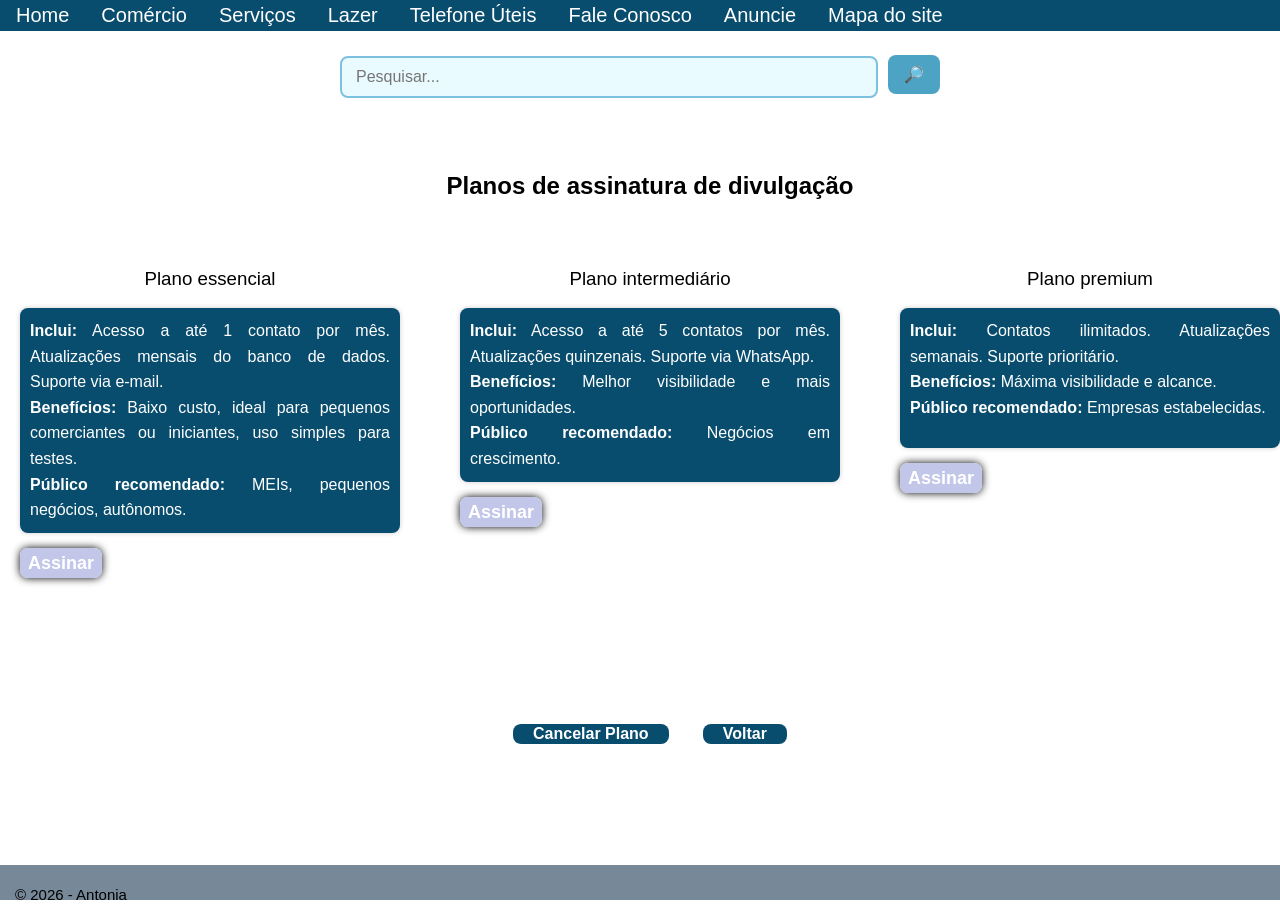
==== uc_2_antonia_exercicios_0053.2.html @ df5b5eef "reformulação" ====
<!doctype html>
<html><head>
<meta charset="utf-8">
<title>Classificados Reserva Raposo</title>
	<meta name="viewport" content="width=device-width, initial-scale=1">
	<!--<link rel="stylesheet" href="https://maxcdn.bootstrapcdn.com/bootstrap/3.4.1/css/bootstrap.min.css">-->
<script src="https://ajax.googleapis.com/ajax/libs/jquery/3.6.0/jquery.min.js"></script>
<script src="https://maxcdn.bootstrapcdn.com/bootstrap/3.4.1/js/bootstrap.min.js"></script>
<title>Classificados Reserva Raposo</title>
	<link rel="stylesheet"  type="text/css" href="exercicio_css.css">

	
	<link rel="stylesheet" href="exercicio_css.css">
	<style>


		
		
		html,body { /* Estilo do corpo da página */
		
            padding: 0;
             /* Centraliza vertical */
            height: 100vh; /* Altura total da tela */
            margin: 5px; /* Remove margem padrão */
        }

		
		
		label{
			
        	font-weight: bold;
        	margin-top: 10px;
        	display: block;
	 		padding: 8px;
		}
		
       
		    .campo { /* Div de cada campo */
            margin-bottom: 15px; /* Espaço inferior */
        }

        input, textarea, select { /* Campos de entrada */
            width: 100%; /* Ocupa toda largura */
            padding: 8px; /* Espaçamento interno */
            margin-top: 5px; /* Espaço acima */
            box-sizing: border-box; /* Ajusta tamanho */
        }

      
   
		.botao {
			align-content: center;
   		 color: black;          /* texto preto */
    	 background: rgb(194, 198, 233);     /* opcional: fundo branco */
    	 padding: 5px 8px;
         border-radius: 6px;
    	 text-decoration: none; /* tira o sublinhado */
   		 cursor: pointer;
		 font-weight: bold;
		 font-family: Arial; color: black;
		 font-size: 18px;
		 box-shadow: 0 0 8px black;
		 border-radius: 8px
}

       
			

	.planos-container {
    display: flex;
    gap: 40px;
    justify-content: center;
    align-items: flex-start;
    margin-top: 8px;
		
}


    
   
.planos-container {
    display: flex;
    gap: 40px;
    justify-content: center;
    align-items: flex-start;
    margin-top: 8px;
}

.column {
    width: 31%;
    background:#rgba(31,38,116,1.00);
    padding: 10px;
    
    border-radius: 8px;
}

h3 {
    font-weight: 100;
    text-align: center;
    color: black;
    padding: 10px;
}

.anuncio {
    text-align: justify;
    color: white;
    padding: 10px;
}




h3  {font-weight: 10px;
    text-align: center;
	color: black;
    padding: 10px;
	
}
.anuncio {
	text-align: justify;
	color: white;
    padding: 10px;
	font-family: Arial;
	margin-bottom: 30px;
	margin-top: 10px;
	z-index:0;
	line-height: 1.6; 
	border-radius: 8px;
	box-shadow: 0 0 5px #ccc;
	align-items: stretch;
	flex: 1; 
			
		}
		

	</style>
	
</head>

<body>
	<header>	
		<nav>
		<ul>
  		<li class="home"><a  href="index.html" class="dropbtn">Home</a></li>
		<li class="comercio"><a href="javascript:void(0)" class="dropbtn">Comércio</a>
		<div class="dropdown-content">
      				<a class="link" href="uc_2_antonia_exercicios_0051.1.html">Alimentação</a>
      				<a class="link" href="uc_2_antonia_exercicios_0051.2.html">Vestuário</a>
      									
    			</div></li>
		
		<li class="servicos"><a href="javascript:void(0)" class="dropbtn">Serviços</a>
			<div class="dropdown-content">
      				<a class="link" href="uc_2_antonia_exercicios_0051.3.html">Saude</a>
      				
      									
    			</div></li>
		
		<li class="lazer"><a href="javascript:void(0)" class="dropbtn">Lazer</a>
			<div class="dropdown-content">
      				<a class="link" href="uc_2_antonia_exercicios_0051.4.html">Esportes/parques</a>
      								
    			</div></li>
		<li class="telefone"><a href="javascript:void(0)" class="dropbtn">Telefone Úteis</a>
			<div class="dropdown-content">
      				<a class="link" href="uc_2_antonia_exercicios_0052.1.html">Contatos</a>
      				
      									
    			</div></li>
		
		<li class="fale_conosco"><a href="javascript:void(0)" class="dropbtn">Fale Conosco</a>
			<div class="dropdown-content">
      				<a class="link" href="uc_2_antonia_exercicios_0053.html">Sac</a>
      									
    			</div></li>
  		<li class="anuncie"><a href="javascript:void(0)" class="dropbtn">Anuncie</a>
			<div class="dropdown-content">
					<a class="link" href="uc_2_antonia_exercicios_0053.2.html">planos</a>
      				<a class="link" href="uc_2_antonia_exercicios_0053.1.html">Assinar</a>
					<a class="link" href="uc_2_antonia_exercicios_0053.html">Cancelamento</a>
      								
    			</div></li>
		
  		<li class="dropdown">
    		<a href="javascript:void(0)" class="dropbtn">Mapa do site</a>
    			<div class="dropdown-content">
      				<a class="link" href="uc_2_antonia_exercicios_0052.2.html">Mapa do site</a>
      					
					
    			</div>
			
  		</li>
</ul>
	
		
		
		<div> 
			<form class="top-search" role="search" aria-label="Buscar">
      		<input type="search" placeholder="Pesquisar..." aria-label="Pesquisar"/>
      		<button type="submit" aria-label="Buscar">🔎</button></form>
		</div> </nav>
		<p></p>
		
		
	</header>
	
	<main>
    <h2>Planos de assinatura de divulgação</h2>
		<p></p>

    <div class="planos-container">

        <!-- COLUNA 1 -->
        <div class="column">
            <h3>Plano essencial</h3>
            <ul class="anuncio">
                <li><strong>Inclui:</strong> Acesso a até 1 contato por mês. Atualizações mensais do banco de dados. Suporte via e-mail.</li>
                <li><strong>Benefícios:</strong> Baixo custo, ideal para pequenos comerciantes ou iniciantes, uso simples para testes.</li>
                <li><strong>Público recomendado:</strong> MEIs, pequenos negócios, autônomos.</li><p></p><p></p>

            </ul><a href="uc_2_antonia_exercicios_0053.1.html" class="botao">Assinar</a><p></p>
			<p></p>
			
            
        </div>

        <!-- COLUNA 2 -->
        <div class="column">
            <h3>Plano intermediário</h3>
            <ul class="anuncio">
                <li><strong>Inclui:</strong> Acesso a até 5 contatos por mês. Atualizações quinzenais. Suporte via WhatsApp.</li>
                <li><strong>Benefícios:</strong> Melhor visibilidade e mais oportunidades.</li>
                <li><strong>Público recomendado:</strong> Negócios em crescimento.</li><p></p>
				<p></p><p></p>

            </ul><a href="uc_2_antonia_exercicios_0053.1.html" class="botao">Assinar</a><p></p>

            <p></p>
			<p></p>
		
            
        </div>

        <!-- COLUNA 3 -->
        <div class="column">
            <h3>Plano premium</h3>
            <ul class="anuncio">
                <li><strong>Inclui:</strong> Contatos ilimitados. Atualizações semanais. Suporte prioritário.</li>
                <li><strong>Benefícios:</strong> Máxima visibilidade e alcance.</li>
                <li><strong>Público recomendado:</strong> Empresas estabelecidas.</li><p></p>
				<p></p><p></p>

            </ul><a href="uc_2_antonia_exercicios_0053.1.html" class="botao">Assinar</a><p></p>

        </div>

    </div>

   
</main>
   
		<p></p>
		 <p class="btn-container">
			 
  <a href="uc_2_antonia_exercicios_0053.3.html" class="btn">Cancelar Plano</a>
  <a onclick="window.history.back()" class="btn" style="cursor:pointer;">Voltar</a>
	</p>
	<p></p>


<footer>
    <p>© 2026 - Antonia</p>
</footer>


</body>
</html>
---- exercicio_css.css ----
@charset "utf-8";
/* CSS Document */


body, html{align-content: center;
	
                /* remove margens padrão */
    padding: 0;               /* remove espaçamento */
    width: 100%;
    height: 100%;             /* garante que o fundo cubra toda a tela */
    box-sizing: border-box;

	height: 100%;
	margin: 0;
	font-family: Arial, Helvetica, sans-serif;
	position: relative;
	z-index:1;
    box-sizing:border-box;
	background-image: url("imagens/background.jpg");
	background-repeat: no-repeat;
	background-attachment: fixed;	
	   /* evita repetição */
    background-size: cover;            /* cobre toda a tela */
    background-position: center;       /* centraliza a imagem */
}


			
		
		/*Camada da imagem com transparência*/
body::before{
		content: "";
		position: fixed;
		top: 0;
		left: 0;
		width: 100%;
		height: 100%;
		background-image: url( "../imagens/background.jpg");
		background-size: cover;
		background-position: center;
		background-repeat: no-repeat;
		background-attachment: fixed;
		opacity: 0,5;
		z-index: -1;
		}


 .bg-text {
  max-width: 800px;        /* limita a largura para não esticar demais */
  margin: auto;            /* centraliza o bloco */
  padding: 20px;           /* cria espaço interno */
  line-height: 1.6;        /* aumenta a altura das linhas, evitando sobreposição */
  font-family: Arial, sans-serif;
  color: #333;             /* cor do texto */
  background: lightgrey;        /* remove a caixa azul */
}
.bg-text h2 {
  margin-top: 25px;
  color: #2c3e50;
  
}
.bg-text p {
  margin-bottom: 12px;     /* espaço entre parágrafos */
  
}
.bg-text ul {
  margin: 10px 0;
  padding-left: 20px;
  background: none;
  
}



 

a:link{color: white;}
a:visited{color: #000000;}
a:hover{color: darkblue;}
a:active{color: #0000ff;}


a{text-align: center;
  font-size: 25px;}


p{	top: 25px;
	padding: 10px;
	text-align:justify;
	line-height: 0.5px;
	font-size: 15px;
  font-family: Arial;

}

.p2{text-align: center;
	text-decoration-color: blue;}

.p3 { font-size: 15px;
	 text-align: center;
	 font-family: arial;
	 padding: 5px;}
.p4{ text-align: center;
	font-size: 25px;
	font-family: arial;
	}


.p5{text-align: left;
	padding-top: 10px;
	font-size: 15px;
	align-content: center}
.click {
	font-size: 30px;
	color: black;
}
a.click1 {
  font-size: 12px;
  color: blue;
  }

.logo{
 bottom: 10px;
  float: left;
  display: block;
  height: 100px;      /* controla a altura; a largura ajusta proporcionalmente */
  width: auto;
  
  align-items: center;
  text-decoration: none;
	
  position: sticky;        /* fica colado no topo ao rolar */
  top: 0;
  z-index: 1000;
  backdrop-filter: blur(4px);
  
  padding: 8px 16px;


}


.video {
    
    width: 100%;          /* ocupa toda a largura */
    display: flex;        /* usa flexbox */
    justify-content: center; /* centraliza horizontalmente */
    margin-top: 20px;

}




.btn {
  display: inline-block;
  background-color: #084d6e;   /* azul elegante */
  color: #fff;                 /* texto branco */
  padding: 10px 20px;         /* mais espaço interno */
  border-radius: 8px;          /* cantos arredondados */
  text-decoration: none;       /* remove sublinhado */
  font-size: 16px;             /* tamanho da fonte */
  font-weight: bold;  
   margin: 0 15px;           /* destaque no texto */
  transition: background 0.3s, transform 0.2s;
}

.btn:hover {
  background-color: #0a6c9e;   /* tom mais claro no hover */
  transform: scale(1.05);      /* leve aumento ao passar o mouse */
}

.btn-container {
  text-align: center;     /* centraliza os botões */
  margin-top: 20px;       /* espaço acima */
}


    
/*Menu*/

ul {
	
  list-style-type: none;
  margin: 0;
  padding: 0;
  overflow: hidden;
  background-color: #084d6e;
}



li {
  float: left ;
}

li a, .dropbtn {
  display: inline-block;
  color: blue;
  text-align: center;
  padding: 4px 16px;
  text-decoration: none;
}

li a:hover, .dropdown:hover .dropbtn {
  background-color: grey;
}

li a:hover, .servicos:hover .dropbtn {
  background-color: grey;
}

li.dropdown .comercio 
.servicos .lazer .telefone 
.fale_conosco .anuncie  {
  display: inline-block;
}
.dropbtn {
	text-align: center;
	font-size: 20px;
	font-family: Arial;
	color: white;
}

.link  {
	text-align: center;
	font-size: 15px;
	font-family: Arial;
}

.dropdown-content {
  display: none;
  position: absolute;
  background-color: lightgray;
  min-width: 160px;
  
  border-radius: 8px;
  z-index: 1;
}


.dropdown-content a {
  color: blue;
  padding: 12px 16px;
  text-decoration: none;
  display: block;
  text-align: left;
}

.dropdown-content a:hover {background-color: white;}

.dropdown:hover .dropdown-content {
  display: block;
}

.comercio:hover .dropdown-content {
	display: block;}

 .servicos:hover .dropdown-content {
	display: block;}

.lazer:hover  .dropdown-content {
	display: block;}

.fale_conosco:hover .dropdown-content {
	display: block;}

.telefone:hover .dropdown-content {
	display: block;}

.anuncie:hover .dropdown-content {
	display: block;}


/*body{
			margin: 10;
			padding: 10;*/
			
			


div{align-content: center;
}

h1, h2{
	margin-top: 20;
	text-align: center;}

main{
	align-content: flex-start;
	text-align: left;
	font-size: 10;
	line-height: 0px;
	
}


.cards-grid {
padding: 20px;
  display: grid;
  grid-template-columns: repeat(auto-fit, minmax(260px, 1fr));
  gap: 16px;                 /* espaço entre os cards */
  align-items: start;
}

/* Aparência do card */
.card {
  background: rgba(255,255,255,0.95);
  border: 1px solid #e5e7eb;
  border-radius: 8px;
  padding: 10px;
  box-shadow: 0 6px 14px rgba(0,0,0,0.06);
}

/* Imagens do card */
.card img {
  width: 100%;               /* ocupa toda a largura do card */
  height: 180px;             /* padroniza altura */
  object-fit: cover;         /* corta sem distorcer */
  display: block;
  border-radius: 6px;
}

/* Tipografia */
.card h3 {
  margin: 10px 0 6px;
  font-size: 1.05rem;
  color: #0b3954;
}
.card p {
  margin: 0;
  line-height: 1.45;
}
.card a {
  color: #0b6ea9;
  text-decoration: underline;
}
.card a:hover {
  color: #084e79;
}


.imagem {align-content: center;
        
        padding-bottom: 10px;}

footer{
	text-align: center;
	background-color: lightslategrey;
	padding: 5px;
	padding-bottom: 15px;
	margin-top: 20px;
	position: fixed;
	height: 15px;
  	left: 0;
  	bottom: 0px;
 	width: 100%;
	
}
	
vitrine{
  display: flex;
  flex-wrap: wrap;        /* quebra para a linha de baixo quando não couber */
  gap: 16px;              /* espaçamento entre cards */
  padding: 16px;
}

.card{
  flex: 1 1 260px;        /* base ~260px, pode crescer/encolher */
  max-width: 320px;       /* limita o alongamento em telas grandes */
  margin: 0;              /* figure tem margem padrão, zere se necessário */
  border: 1px solid #e6e6e6;
  border-radius: 8px;
  background: #fff;
  padding: 8px;

  box-shadow: 0 2px 8px rgba(0,0,0,0.06);
}


.card img{
  display: block;         /* remove espaço extra de inline elements */
  width: 100%;            /* ocupa toda a largura do card */
  height: 150px;          /* altura fixa para padronizar */
  object-fit: cover;      /* corta sem distorcer */
  border-radius: 6px;

order: 1px solid #e6e6e6;
}

/* Texto abaixo da imagem */
.card figcaption{
  margin-top: 8px;
  font-size: 0.95rem;
  line-height: 1.35;
}
 
nav{
	
position: fixed;
top: 0;         /* fixa no topo */
left: 0;        /* alinha à esquerda */
width: 100%;    /* ocupa a largura inteira */   
padding: 0px;
z-index: 1000;  /* mantém o menu acima do conteúdo */

}

.top-search {
  display: flex;
  justify-content: center;   /* centraliza na página */
  align-items: center;
  gap: 10px;                 /* espaço entre input e botão */
  margin: 20px auto;
  max-width: 600px;          /* largura máxima */
}

.top-search input {
  flex: 1;
  padding: 10px 14px;
  border: 2px solid #7cc1df;
  border-radius: 8px;
  background: #eafbff;
  outline: none;
  font-size: 16px;
}

.top-search input:focus {
  border-color: #3a94b5;
  box-shadow: 0 0 0 3px rgba(61,160,193,0.25);
}

.top-search button {
  padding: 10px 16px;
  border: none;
  background: #4da3c3;
  color: #fff;
  border-radius: 8px;
  cursor: pointer;
  font-size: 16px;
  transition: background 0.3s, transform 0.2s;
}

.top-search button:hover {
  background: #3a94b5;
  transform: scale(1.05);
}

	

.button{  
	
	padding: 10px 20px;
	margin-top: 30px;
    cursor: pointer;
	border-radius: 7px;
	background:blue; color: white" label="blue;}
	
	/*ont-size: 100%; bolder; color: white;*/
			
		
		/*fundo escuro*/
		
			/* Fundo escuro translúcido */
.modal-backdrop {
  background-color: rgba(0,0,0,0.6);
}

/* Caixa do modal */
.modal-content {
  border-radius: 10px;
  border: none;
  box-shadow: 0px 4px 15px rgba(0,0,0,0.3);
}

/* Cabeçalho */
.modal-header {
  background-color: #007BFF;
  color: white;
  border-top-left-radius: 10px;
  border-top-right-radius: 10px;
}

/* Título */
.modal-title {
  font-weight: bold;
  font-size: 18px;
}

/* Corpo do modal */
.modal-body {
  font-size: 16px;
  color: #333;
  padding: 20px;
}

/* Rodapé */
.modal-footer {
  display: flex;
  justify-content: flex-end;
  gap: 10px;
}

/* Botões */
.modal-footer .btn-primary {
  background-color: #007BFF;
  border: none;
  border-radius: 5px;
  padding: 8px 16px;
}

.modal-footer .btn-primary:hover {
  background-color: #0056b3;
}

.modal-footer .btn-secondary {
  background-color: #6c757d;
  border: none;
  border-radius: 5px;
  padding: 8px 16px;
}

.modal-footer .btn-secondary:hover {
  background-color: #5a6268;
}


/*Mapa do site*/
.sitemap-container {
    background: rgba(0, 50, 80, 0.95);
    padding: 40px;
    margin: 40px auto;
    width: 90%;
    max-width: 1200px;
    border-radius: 15px;
    color: white;
    box-shadow: 0 4px 20px rgba(0,0,0,0.3);
}

.sitemap-container h2 {
    text-align: center;
    margin-bottom: 40px;
    font-size: 28px;
}

.sitemap-grid {
    display: flex;
    justify-content: space-between;
    gap: 30px;
}

.sitemap-col {
    flex: 1;
}

.sitemap-col h3 {
    font-size: 18px;
    margin-bottom: 10px;
    padding-bottom: 5px;
    border-bottom: 2px solid rgba(255,255,255,0.4);
}

.sitemap-col ul {
    list-style: none;
    padding-left: 0;
    margin-top: 15px;
}

.sitemap-col li {
    background: rgba(255,255,255,0.08);
    padding: 10px 12px;
    border-radius: 8px;
    margin-bottom: 8px;
    font-size: 14px;
    transition: 0.3s;
}

.sitemap-col li:hover {
    background: rgba(255,255,255,0.2);
    cursor: pointer;
}
``
	/*CARROSSEL*/
	


/* Fading animation */
---- exercicio_css.css ----
@charset "utf-8";
/* CSS Document */


body, html{align-content: center;
	
                /* remove margens padrão */
    padding: 0;               /* remove espaçamento */
    width: 100%;
    height: 100%;             /* garante que o fundo cubra toda a tela */
    box-sizing: border-box;

	height: 100%;
	margin: 0;
	font-family: Arial, Helvetica, sans-serif;
	position: relative;
	z-index:1;
    box-sizing:border-box;
	background-image: url("imagens/background.jpg");
	background-repeat: no-repeat;
	background-attachment: fixed;	
	   /* evita repetição */
    background-size: cover;            /* cobre toda a tela */
    background-position: center;       /* centraliza a imagem */
}


			
		
		/*Camada da imagem com transparência*/
body::before{
		content: "";
		position: fixed;
		top: 0;
		left: 0;
		width: 100%;
		height: 100%;
		background-image: url( "../imagens/background.jpg");
		background-size: cover;
		background-position: center;
		background-repeat: no-repeat;
		background-attachment: fixed;
		opacity: 0,5;
		z-index: -1;
		}


 .bg-text {
  max-width: 800px;        /* limita a largura para não esticar demais */
  margin: auto;            /* centraliza o bloco */
  padding: 20px;           /* cria espaço interno */
  line-height: 1.6;        /* aumenta a altura das linhas, evitando sobreposição */
  font-family: Arial, sans-serif;
  color: #333;             /* cor do texto */
  background: lightgrey;        /* remove a caixa azul */
}
.bg-text h2 {
  margin-top: 25px;
  color: #2c3e50;
  
}
.bg-text p {
  margin-bottom: 12px;     /* espaço entre parágrafos */
  
}
.bg-text ul {
  margin: 10px 0;
  padding-left: 20px;
  background: none;
  
}



 

a:link{color: white;}
a:visited{color: #000000;}
a:hover{color: darkblue;}
a:active{color: #0000ff;}


a{text-align: center;
  font-size: 25px;}


p{	top: 25px;
	padding: 10px;
	text-align:justify;
	line-height: 0.5px;
	font-size: 15px;
  font-family: Arial;

}

.p2{text-align: center;
	text-decoration-color: blue;}

.p3 { font-size: 15px;
	 text-align: center;
	 font-family: arial;
	 padding: 5px;}
.p4{ text-align: center;
	font-size: 25px;
	font-family: arial;
	}


.p5{text-align: left;
	padding-top: 10px;
	font-size: 15px;
	align-content: center}
.click {
	font-size: 30px;
	color: black;
}
a.click1 {
  font-size: 12px;
  color: blue;
  }

.logo{
 bottom: 10px;
  float: left;
  display: block;
  height: 100px;      /* controla a altura; a largura ajusta proporcionalmente */
  width: auto;
  
  align-items: center;
  text-decoration: none;
	
  position: sticky;        /* fica colado no topo ao rolar */
  top: 0;
  z-index: 1000;
  backdrop-filter: blur(4px);
  
  padding: 8px 16px;


}


.video {
    
    width: 100%;          /* ocupa toda a largura */
    display: flex;        /* usa flexbox */
    justify-content: center; /* centraliza horizontalmente */
    margin-top: 20px;

}




.btn {
  display: inline-block;
  background-color: #084d6e;   /* azul elegante */
  color: #fff;                 /* texto branco */
  padding: 10px 20px;         /* mais espaço interno */
  border-radius: 8px;          /* cantos arredondados */
  text-decoration: none;       /* remove sublinhado */
  font-size: 16px;             /* tamanho da fonte */
  font-weight: bold;  
   margin: 0 15px;           /* destaque no texto */
  transition: background 0.3s, transform 0.2s;
}

.btn:hover {
  background-color: #0a6c9e;   /* tom mais claro no hover */
  transform: scale(1.05);      /* leve aumento ao passar o mouse */
}

.btn-container {
  text-align: center;     /* centraliza os botões */
  margin-top: 20px;       /* espaço acima */
}


    
/*Menu*/

ul {
	
  list-style-type: none;
  margin: 0;
  padding: 0;
  overflow: hidden;
  background-color: #084d6e;
}



li {
  float: left ;
}

li a, .dropbtn {
  display: inline-block;
  color: blue;
  text-align: center;
  padding: 4px 16px;
  text-decoration: none;
}

li a:hover, .dropdown:hover .dropbtn {
  background-color: grey;
}

li a:hover, .servicos:hover .dropbtn {
  background-color: grey;
}

li.dropdown .comercio 
.servicos .lazer .telefone 
.fale_conosco .anuncie  {
  display: inline-block;
}
.dropbtn {
	text-align: center;
	font-size: 20px;
	font-family: Arial;
	color: white;
}

.link  {
	text-align: center;
	font-size: 15px;
	font-family: Arial;
}

.dropdown-content {
  display: none;
  position: absolute;
  background-color: lightgray;
  min-width: 160px;
  
  border-radius: 8px;
  z-index: 1;
}


.dropdown-content a {
  color: blue;
  padding: 12px 16px;
  text-decoration: none;
  display: block;
  text-align: left;
}

.dropdown-content a:hover {background-color: white;}

.dropdown:hover .dropdown-content {
  display: block;
}

.comercio:hover .dropdown-content {
	display: block;}

 .servicos:hover .dropdown-content {
	display: block;}

.lazer:hover  .dropdown-content {
	display: block;}

.fale_conosco:hover .dropdown-content {
	display: block;}

.telefone:hover .dropdown-content {
	display: block;}

.anuncie:hover .dropdown-content {
	display: block;}


/*body{
			margin: 10;
			padding: 10;*/
			
			


div{align-content: center;
}

h1, h2{
	margin-top: 20;
	text-align: center;}

main{
	align-content: flex-start;
	text-align: left;
	font-size: 10;
	line-height: 0px;
	
}


.cards-grid {
padding: 20px;
  display: grid;
  grid-template-columns: repeat(auto-fit, minmax(260px, 1fr));
  gap: 16px;                 /* espaço entre os cards */
  align-items: start;
}

/* Aparência do card */
.card {
  background: rgba(255,255,255,0.95);
  border: 1px solid #e5e7eb;
  border-radius: 8px;
  padding: 10px;
  box-shadow: 0 6px 14px rgba(0,0,0,0.06);
}

/* Imagens do card */
.card img {
  width: 100%;               /* ocupa toda a largura do card */
  height: 180px;             /* padroniza altura */
  object-fit: cover;         /* corta sem distorcer */
  display: block;
  border-radius: 6px;
}

/* Tipografia */
.card h3 {
  margin: 10px 0 6px;
  font-size: 1.05rem;
  color: #0b3954;
}
.card p {
  margin: 0;
  line-height: 1.45;
}
.card a {
  color: #0b6ea9;
  text-decoration: underline;
}
.card a:hover {
  color: #084e79;
}


.imagem {align-content: center;
        
        padding-bottom: 10px;}

footer{
	text-align: center;
	background-color: lightslategrey;
	padding: 5px;
	padding-bottom: 15px;
	margin-top: 20px;
	position: fixed;
	height: 15px;
  	left: 0;
  	bottom: 0px;
 	width: 100%;
	
}
	
vitrine{
  display: flex;
  flex-wrap: wrap;        /* quebra para a linha de baixo quando não couber */
  gap: 16px;              /* espaçamento entre cards */
  padding: 16px;
}

.card{
  flex: 1 1 260px;        /* base ~260px, pode crescer/encolher */
  max-width: 320px;       /* limita o alongamento em telas grandes */
  margin: 0;              /* figure tem margem padrão, zere se necessário */
  border: 1px solid #e6e6e6;
  border-radius: 8px;
  background: #fff;
  padding: 8px;

  box-shadow: 0 2px 8px rgba(0,0,0,0.06);
}


.card img{
  display: block;         /* remove espaço extra de inline elements */
  width: 100%;            /* ocupa toda a largura do card */
  height: 150px;          /* altura fixa para padronizar */
  object-fit: cover;      /* corta sem distorcer */
  border-radius: 6px;

order: 1px solid #e6e6e6;
}

/* Texto abaixo da imagem */
.card figcaption{
  margin-top: 8px;
  font-size: 0.95rem;
  line-height: 1.35;
}
 
nav{
	
position: fixed;
top: 0;         /* fixa no topo */
left: 0;        /* alinha à esquerda */
width: 100%;    /* ocupa a largura inteira */   
padding: 0px;
z-index: 1000;  /* mantém o menu acima do conteúdo */

}

.top-search {
  display: flex;
  justify-content: center;   /* centraliza na página */
  align-items: center;
  gap: 10px;                 /* espaço entre input e botão */
  margin: 20px auto;
  max-width: 600px;          /* largura máxima */
}

.top-search input {
  flex: 1;
  padding: 10px 14px;
  border: 2px solid #7cc1df;
  border-radius: 8px;
  background: #eafbff;
  outline: none;
  font-size: 16px;
}

.top-search input:focus {
  border-color: #3a94b5;
  box-shadow: 0 0 0 3px rgba(61,160,193,0.25);
}

.top-search button {
  padding: 10px 16px;
  border: none;
  background: #4da3c3;
  color: #fff;
  border-radius: 8px;
  cursor: pointer;
  font-size: 16px;
  transition: background 0.3s, transform 0.2s;
}

.top-search button:hover {
  background: #3a94b5;
  transform: scale(1.05);
}

	

.button{  
	
	padding: 10px 20px;
	margin-top: 30px;
    cursor: pointer;
	border-radius: 7px;
	background:blue; color: white" label="blue;}
	
	/*ont-size: 100%; bolder; color: white;*/
			
		
		/*fundo escuro*/
		
			/* Fundo escuro translúcido */
.modal-backdrop {
  background-color: rgba(0,0,0,0.6);
}

/* Caixa do modal */
.modal-content {
  border-radius: 10px;
  border: none;
  box-shadow: 0px 4px 15px rgba(0,0,0,0.3);
}

/* Cabeçalho */
.modal-header {
  background-color: #007BFF;
  color: white;
  border-top-left-radius: 10px;
  border-top-right-radius: 10px;
}

/* Título */
.modal-title {
  font-weight: bold;
  font-size: 18px;
}

/* Corpo do modal */
.modal-body {
  font-size: 16px;
  color: #333;
  padding: 20px;
}

/* Rodapé */
.modal-footer {
  display: flex;
  justify-content: flex-end;
  gap: 10px;
}

/* Botões */
.modal-footer .btn-primary {
  background-color: #007BFF;
  border: none;
  border-radius: 5px;
  padding: 8px 16px;
}

.modal-footer .btn-primary:hover {
  background-color: #0056b3;
}

.modal-footer .btn-secondary {
  background-color: #6c757d;
  border: none;
  border-radius: 5px;
  padding: 8px 16px;
}

.modal-footer .btn-secondary:hover {
  background-color: #5a6268;
}


/*Mapa do site*/
.sitemap-container {
    background: rgba(0, 50, 80, 0.95);
    padding: 40px;
    margin: 40px auto;
    width: 90%;
    max-width: 1200px;
    border-radius: 15px;
    color: white;
    box-shadow: 0 4px 20px rgba(0,0,0,0.3);
}

.sitemap-container h2 {
    text-align: center;
    margin-bottom: 40px;
    font-size: 28px;
}

.sitemap-grid {
    display: flex;
    justify-content: space-between;
    gap: 30px;
}

.sitemap-col {
    flex: 1;
}

.sitemap-col h3 {
    font-size: 18px;
    margin-bottom: 10px;
    padding-bottom: 5px;
    border-bottom: 2px solid rgba(255,255,255,0.4);
}

.sitemap-col ul {
    list-style: none;
    padding-left: 0;
    margin-top: 15px;
}

.sitemap-col li {
    background: rgba(255,255,255,0.08);
    padding: 10px 12px;
    border-radius: 8px;
    margin-bottom: 8px;
    font-size: 14px;
    transition: 0.3s;
}

.sitemap-col li:hover {
    background: rgba(255,255,255,0.2);
    cursor: pointer;
}
``
	/*CARROSSEL*/
	


/* Fading animation */
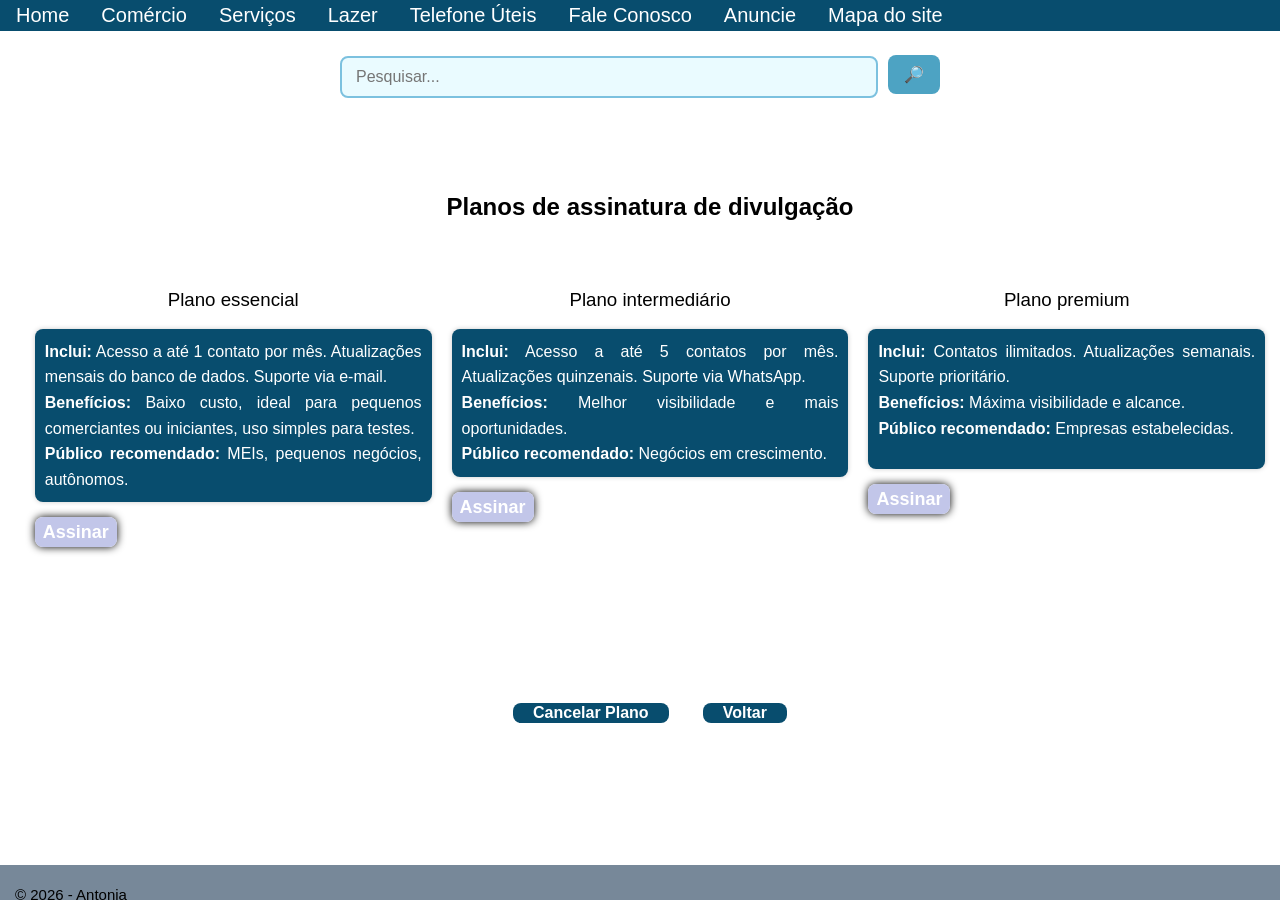
==== commit 94275865: "Update uc_2_antonia_exercicios_0053.2.html" ====
--- a/uc_2_antonia_exercicios_0053.2.html
+++ b/uc_2_antonia_exercicios_0053.2.html
@@ -68,7 +68,7 @@
 
 	.planos-container {
     display: flex;
-    gap: 40px;
+    gap: 20 px;
     justify-content: center;
     align-items: flex-start;
     margin-top: 8px;
@@ -76,15 +76,6 @@
 }
 
 
-    
-   
-.planos-container {
-    display: flex;
-    gap: 40px;
-    justify-content: center;
-    align-items: flex-start;
-    margin-top: 8px;
-}
 
 .column {
     width: 31%;
@@ -274,4 +265,4 @@
 
 
 </body>
-</html>+</html>
